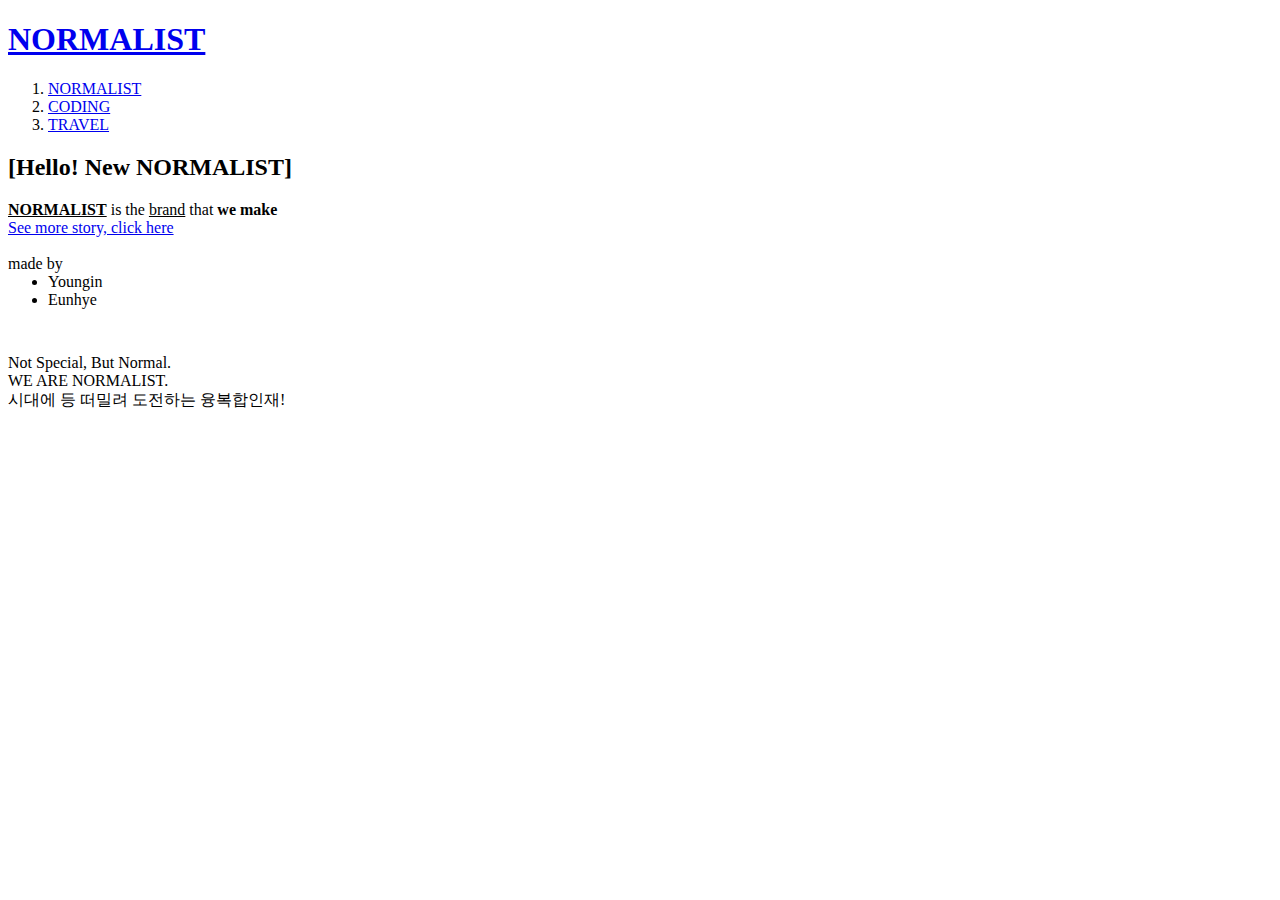
==== index.html @ 5dbf63d8 "first version" ====
<!doctype html>
<html>
<head>
  <title>Youngin's Normalist</title>
  <meta charset="utf-8">
</head>
<body>
  <h1><a href="index.html">NORMALIST</a></h1>
  <ol>
    <li><a href="1.html">NORMALIST</a></li>
    <li><a href="2.html">CODING</a></li>
    <li><a href="3.html">TRAVEL</a></li>
  </ol>
  <h2>[Hello! New NORMALIST]</h2>
  <strong><u>NORMALIST</u></strong> is the <u>brand</u> that <strong>we make</strong><br>
  <a href="https://blog.naver.com/kkh1004l" target="_blank" title="NORMALIST BLOG">See more story, click here</a>
  <br><br>made by
  <ul style="margin-top:0px;">
    <li>Youngin</li>
    <li>Eunhye</li>
  </ul>
  <p style="margin-top:45px;">
    Not Special, But Normal.<br>
    WE ARE NORMALIST.<br>
    시대에 등 떠밀려 도전하는 융복합인재!<br>
  </p>
</body>
</html>
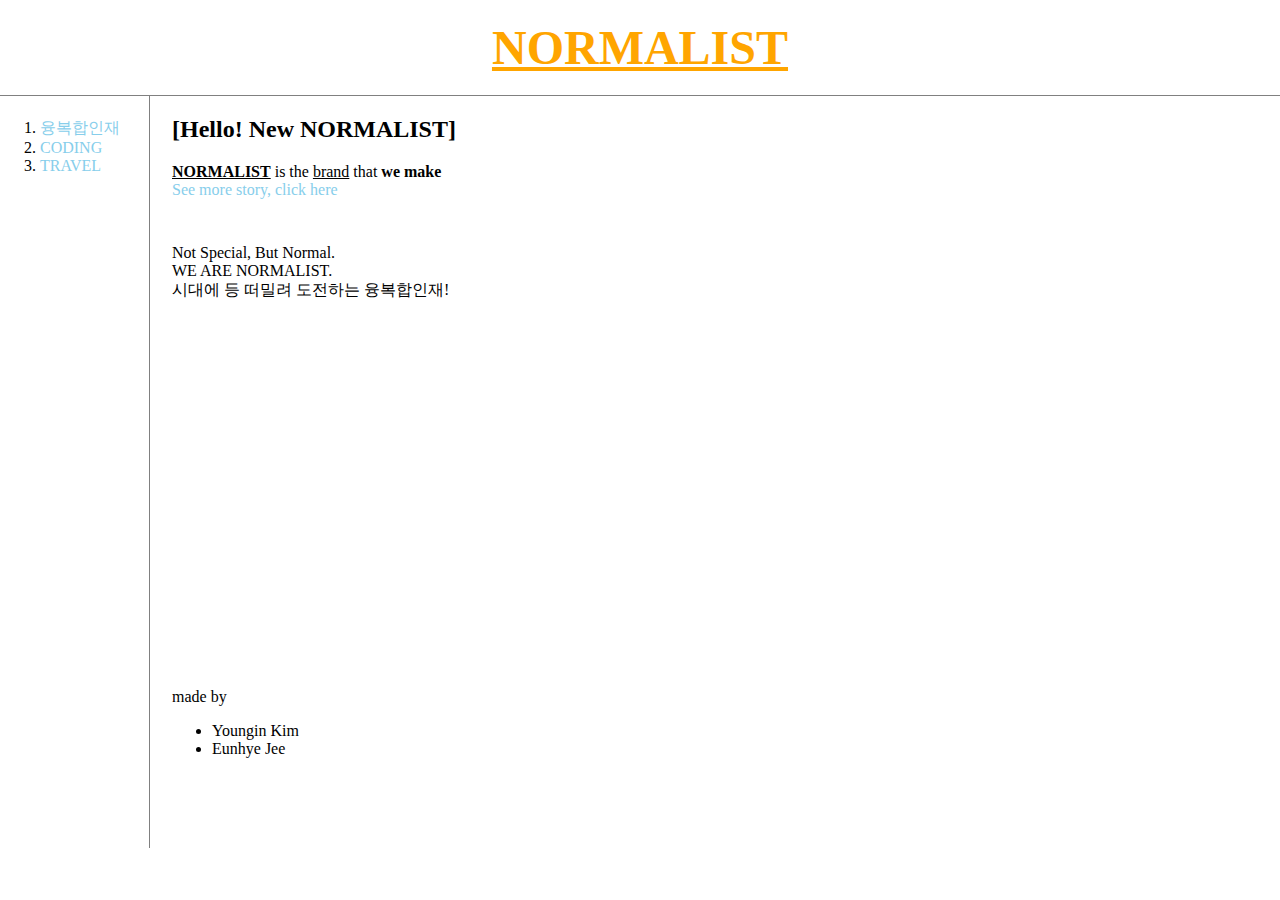
==== commit 7d2109db: "third version (w/ css)" ====
--- a/index.html
+++ b/index.html
@@ -1,28 +1,87 @@
 <!doctype html>
 <html>
 <head>
+  <!-- Global site tag (gtag.js) - Google Analytics -->
+  <script async src="https://www.googletagmanager.com/gtag/js?id=UA-143685249-1"></script>
+  <script>
+    window.dataLayer = window.dataLayer || [];
+    function gtag(){dataLayer.push(arguments);}
+    gtag('js', new Date());
+
+    gtag('config', 'UA-143685249-1');
+  </script>
   <title>Youngin's Normalist</title>
   <meta charset="utf-8">
+  <link rel="stylesheet" href="style.css">
 </head>
 <body>
-  <h1><a href="index.html">NORMALIST</a></h1>
-  <ol>
-    <li><a href="1.html">NORMALIST</a></li>
-    <li><a href="2.html">CODING</a></li>
-    <li><a href="3.html">TRAVEL</a></li>
-  </ol>
-  <h2>[Hello! New NORMALIST]</h2>
-  <strong><u>NORMALIST</u></strong> is the <u>brand</u> that <strong>we make</strong><br>
-  <a href="https://blog.naver.com/kkh1004l" target="_blank" title="NORMALIST BLOG">See more story, click here</a>
-  <br><br>made by
-  <ul style="margin-top:0px;">
-    <li>Youngin</li>
-    <li>Eunhye</li>
-  </ul>
-  <p style="margin-top:45px;">
-    Not Special, But Normal.<br>
-    WE ARE NORMALIST.<br>
-    시대에 등 떠밀려 도전하는 융복합인재!<br>
-  </p>
+  <h1><a href="index.html" style="color:orange;text-decoration:underline;">NORMALIST</a></h1>
+  <div id="grid">
+    <ol>
+      <li><a href="1.html">융복합인재</a></li>
+      <li><a href="2.html">CODING</a></li>
+      <li><a href="3.html">TRAVEL</a></li>
+    </ol>
+  <!--
+    <h2><font color="blue">[Hello! New NORMALIST]</font></h2>
+  -->
+    <div id="article">
+      <h2>[Hello! New NORMALIST]</h2>
+      <p>
+        <strong><u>NORMALIST</u></strong> is the <u>brand</u> that <strong>we make</strong><br>
+        <a href="https://blog.naver.com/kkh1004l" target="_blank" title="NORMALIST BLOG">See more story, click here</a>
+      </p>
+      <p style="margin-top:45px;">
+        Not Special, But Normal.<br>
+        WE ARE NORMALIST.<br>
+        시대에 등 떠밀려 도전하는 융복합인재!<br>
+      </p>
+      <p>
+        <iframe width="560" height="315" src="https://www.youtube.com/embed/y537aAnjdog" frameborder="0" allow="accelerometer; autoplay; encrypted-media; gyroscope; picture-in-picture" allowfullscreen></iframe>
+      </p>
+      <p>
+        <br><br>made by
+        <ul style="margin-top:0px;">
+          <li>Youngin Kim</li>
+          <li>Eunhye Jee</li>
+        </ul>
+      </p><br><br>
+      <p>
+        <div id="disqus_thread"></div>
+        <script>
+
+        /**
+        *  RECOMMENDED CONFIGURATION VARIABLES: EDIT AND UNCOMMENT THE SECTION BELOW TO INSERT DYNAMIC VALUES FROM YOUR PLATFORM OR CMS.
+        *  LEARN WHY DEFINING THESE VARIABLES IS IMPORTANT: https://disqus.com/admin/universalcode/#configuration-variables*/
+        /*
+        var disqus_config = function () {
+        this.page.url = PAGE_URL;  // Replace PAGE_URL with your page's canonical URL variable
+        this.page.identifier = PAGE_IDENTIFIER; // Replace PAGE_IDENTIFIER with your page's unique identifier variable
+        };
+        */
+        (function() { // DON'T EDIT BELOW THIS LINE
+        var d = document, s = d.createElement('script');
+        s.src = 'https://normalist.disqus.com/embed.js';
+        s.setAttribute('data-timestamp', +new Date());
+        (d.head || d.body).appendChild(s);
+        })();
+        </script>
+        <noscript>Please enable JavaScript to view the <a href="https://disqus.com/?ref_noscript">comments powered by Disqus.</a></noscript>
+      </p>
+      <!--Start of Tawk.to Script-->
+      <script type="text/javascript">
+      var Tawk_API=Tawk_API||{}, Tawk_LoadStart=new Date();
+      (function(){
+      var s1=document.createElement("script"),s0=document.getElementsByTagName("script")[0];
+      s1.async=true;
+      s1.src='https://embed.tawk.to/5d26e0b67a48df6da243fe47/default';
+      s1.charset='UTF-8';
+      s1.setAttribute('crossorigin','*');
+      s0.parentNode.insertBefore(s1,s0);
+      })();
+      </script>
+      <!--End of Tawk.to Script-->
+    </div>
+  </div>
 </body>
 </html>
--- a/style.css
+++ b/style.css
@@ -0,0 +1,36 @@
+h1{
+  font-size: 300%;
+  text-align: center;
+  border-bottom: 1px solid gray;
+  margin: 0px;
+  padding: 20px;
+}
+body{
+  margin:0px;
+}
+#grid{
+  display: grid;
+  grid-template-columns: 150px 1fr;
+}
+#grid ol{
+  margin: 0px;
+  border-right: 1px solid gray;
+  padding-top: 22px;
+}
+#article{
+  padding: 22px;
+  padding-top: 0px;
+}
+a {
+  color: skyblue;
+  text-decoration: none;
+}
+@media(max-width: 800px){
+  #grid{
+    display: block;
+  }
+  #grid ol{
+    border-bottom: 1px solid gray;
+    padding-bottom: 22px;
+  }
+}
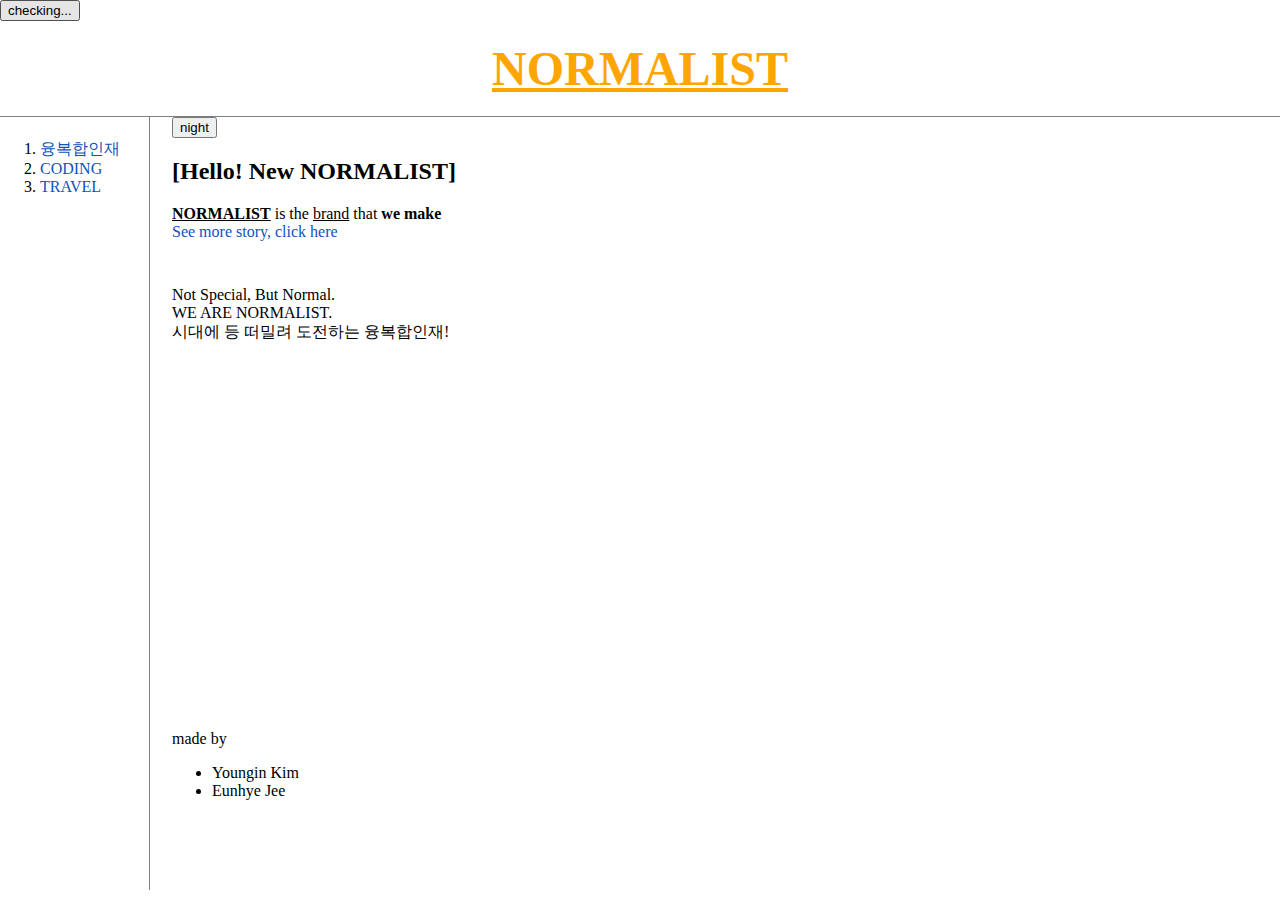
==== commit 781b7137: "ver.4" ====
--- a/index.html
+++ b/index.html
@@ -10,11 +10,77 @@
 
     gtag('config', 'UA-143685249-1');
   </script>
+  <!-- Global site tag (gtag.js) - Google Analytics -->
   <title>Youngin's Normalist</title>
   <meta charset="utf-8">
   <link rel="stylesheet" href="style.css">
+  <script
+  src="https://code.jquery.com/jquery-3.4.1.js"
+  integrity="sha256-WpOohJOqMqqyKL9FccASB9O0KwACQJpFTUBLTYOVvVU="
+  crossorigin="anonymous"></script>
+  <script src="colors.js"></script>
+  <script>
+
+    var checkLoginStatus = function(response) {
+      console.log(response);
+      // statusChangeCallback(response);
+      if(response.status === 'connected'){
+        document.querySelector('#authBtn').value = 'Logout';
+      } else {
+        document.querySelector('#authBtn').value = 'Login';
+      }
+    }
+
+    window.fbAsyncInit = function() {
+      FB.init({
+        appId      : '705215369937843',
+        cookie     : true,  // enable cookies to allow the server to access
+                            // the session
+        xfbml      : true,  // parse social plugins on this page
+        version    : 'v3.3' // The Graph API version to use for the call
+      });
+
+      // Now that we've initialized the JavaScript SDK, we call
+      // FB.getLoginStatus().  This function gets the state of the
+      // person visiting this page and can return one of three states to
+      // the callback you provide.  They can be:
+      //
+      // 1. Logged into your app ('connected')
+      // 2. Logged into Facebook, but not your app ('not_authorized')
+      // 3. Not logged into Facebook and can't tell if they are logged into
+      //    your app or not.
+      //
+      // These three cases are handled in the callback function.
+
+      FB.getLoginStatus(checkLoginStatus);
+
+    };
+    // Load the SDK asynchronously
+    (function(d, s, id) {
+      var js, fjs = d.getElementsByTagName(s)[0];
+      if (d.getElementById(id)) return;
+      js = d.createElement(s); js.id = id;
+      js.src = "https://connect.facebook.net/en_US/sdk.js";
+      fjs.parentNode.insertBefore(js, fjs);
+    }(document, 'script', 'facebook-jssdk'));
+  </script>
 </head>
 <body>
+  <input type="button" id="authBtn" value="checking..." onclick="
+    if(this.value === 'Login'){
+      // now logout
+      FB.login(function(res){
+        console.log('login =>', res);
+        checkLoginStatus(res);
+      });
+    } else {
+      // now login
+      FB.logout(function(res){
+        console.log('logout =>', res);
+        checkLoginStatus(res);
+      });
+    }
+  ">
   <h1><a href="index.html" style="color:orange;text-decoration:underline;">NORMALIST</a></h1>
   <div id="grid">
     <ol>
@@ -26,6 +92,7 @@
     <h2><font color="blue">[Hello! New NORMALIST]</font></h2>
   -->
     <div id="article">
+      <input type="button" value="night" onclick="NDHandler(this);">
       <h2>[Hello! New NORMALIST]</h2>
       <p>
         <strong><u>NORMALIST</u></strong> is the <u>brand</u> that <strong>we make</strong><br>
--- a/style.css
+++ b/style.css
@@ -22,7 +22,7 @@
   padding-top: 0px;
 }
 a {
-  color: skyblue;
+  color: #0F52BA;
   text-decoration: none;
 }
 @media(max-width: 800px){
